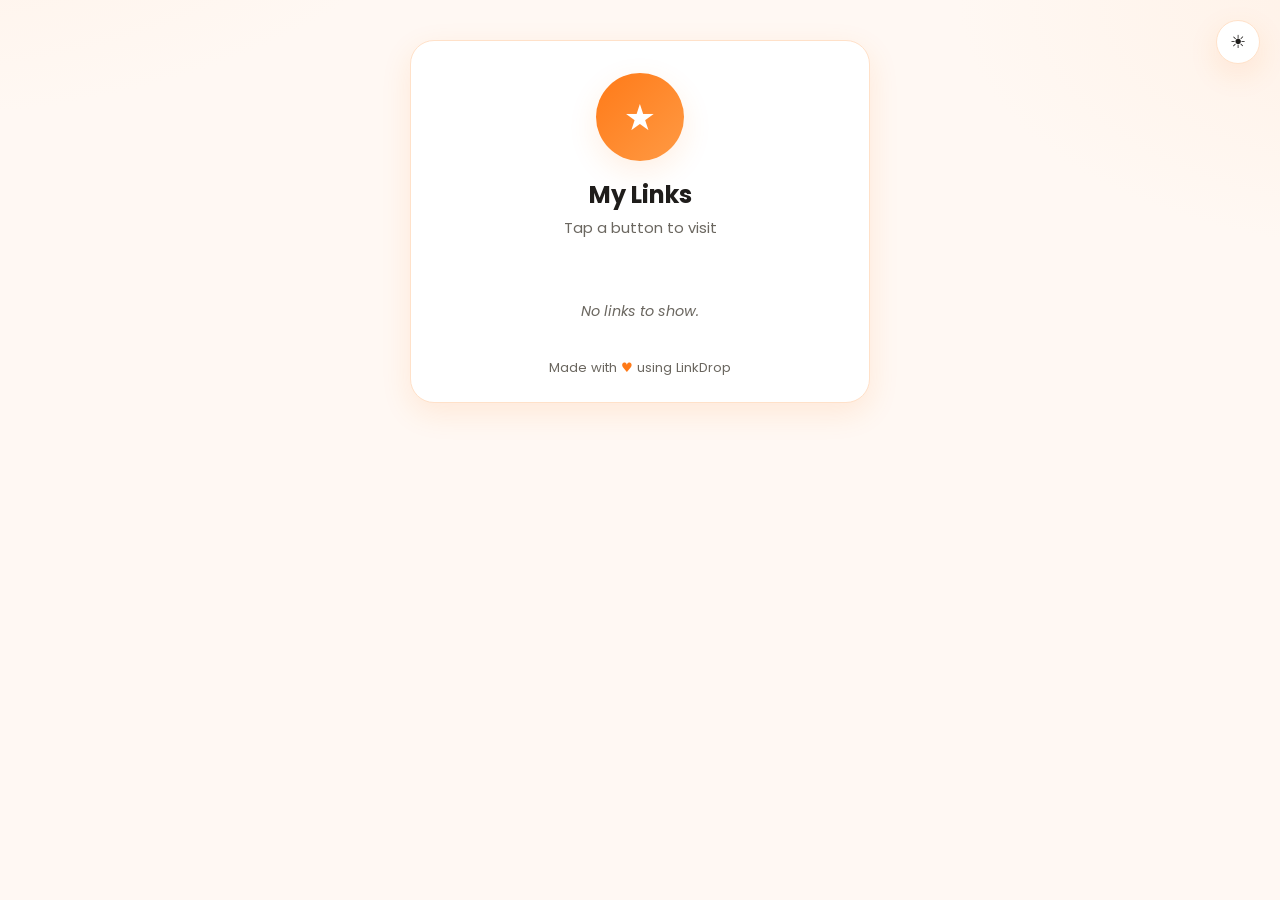
==== links.html @ 98bdfa4d "QR" ====
<!DOCTYPE html>
<html lang="en">
<head>
  <meta charset="UTF-8" />
  <meta name="viewport" content="width=device-width, initial-scale=1.0" />
  <title>My Links</title>
  <link rel="stylesheet" href="style.css" />
  <link rel="preconnect" href="https://fonts.googleapis.com" />
  <link rel="preconnect" href="https://fonts.gstatic.com" crossorigin />
  <link href="https://fonts.googleapis.com/css2?family=Poppins:wght@400;500;600;700&display=swap" rel="stylesheet" />
</head>
<body class="public-page">
  <button id="themeToggle" class="theme-toggle" aria-label="Toggle theme">
    <span class="icon-sun">☀</span>
    <span class="icon-moon">☾</span>
  </button>

  <main class="public-wrap">
    <div class="public-card">
      <div class="avatar">
        <span>★</span>
      </div>
      <h1 id="pageTitle">My Links</h1>
      <p class="muted">Tap a button to visit</p>

      <div id="publicLinks" class="public-links"></div>

      <p id="noLinks" class="empty hidden">No links to show.</p>

      <div class="public-footer">
        <p>Made with <span class="heart">♥</span> using LinkDrop</p>
      </div>
    </div>
  </main>

  <script src="script.js"></script>
</body>
</html>
---- style.css ----
/* ============================================
   LinkDrop — Orange & White theme
   ============================================ */

:root {
  --orange: #ff7a18;
  --orange-2: #ff9a44;
  --orange-soft: #fff1e6;
  --bg: #fff8f3;
  --surface: #ffffff;
  --text: #1f1d1b;
  --text-soft: #6b6760;
  --border: #ffe1c9;
  --shadow: 0 10px 30px rgba(255, 122, 24, 0.12);
  --shadow-hover: 0 16px 40px rgba(255, 122, 24, 0.22);
  --radius: 16px;
  --radius-lg: 24px;
  --transition: 0.25s cubic-bezier(0.4, 0, 0.2, 1);
}

[data-theme="dark"] {
  --orange: #ff8a3d;
  --orange-2: #ffae6b;
  --orange-soft: #2a1c12;
  --bg: #14110f;
  --surface: #1c1916;
  --text: #f5f1ec;
  --text-soft: #a39c93;
  --border: #2d2620;
  --shadow: 0 10px 30px rgba(0, 0, 0, 0.45);
  --shadow-hover: 0 16px 40px rgba(255, 122, 24, 0.25);
}

* { box-sizing: border-box; margin: 0; padding: 0; }

html, body {
  font-family: 'Poppins', system-ui, -apple-system, sans-serif;
  background: var(--bg);
  color: var(--text);
  min-height: 100vh;
  transition: background var(--transition), color var(--transition);
  -webkit-font-smoothing: antialiased;
}

body {
  background:
    radial-gradient(1200px 600px at -10% -20%, var(--orange-soft) 0%, transparent 50%),
    radial-gradient(900px 500px at 110% 0%, var(--orange-soft) 0%, transparent 50%),
    var(--bg);
}

/* ============================================
   Layout
   ============================================ */
.container {
  max-width: 1100px;
  margin: 0 auto;
  padding: 32px 20px 60px;
}

.hero {
  text-align: center;
  padding: 24px 0 32px;
  animation: fadeDown 0.6s ease both;
}

.logo {
  display: inline-flex;
  align-items: center;
  gap: 10px;
  margin-bottom: 18px;
}
.logo-mark {
  width: 38px;
  height: 38px;
  background: linear-gradient(135deg, var(--orange), var(--orange-2));
  color: #fff;
  border-radius: 12px;
  display: grid;
  place-items: center;
  font-weight: 700;
  font-size: 20px;
  box-shadow: var(--shadow);
}
.logo-text {
  font-weight: 700;
  font-size: 20px;
  letter-spacing: -0.02em;
}

.hero h1 {
  font-size: clamp(1.8rem, 4vw, 2.6rem);
  font-weight: 700;
  letter-spacing: -0.02em;
  margin-bottom: 10px;
  background: linear-gradient(135deg, var(--orange), var(--orange-2));
  -webkit-background-clip: text;
  background-clip: text;
  -webkit-text-fill-color: transparent;
}
.subtitle {
  color: var(--text-soft);
  font-size: 1rem;
  max-width: 520px;
  margin: 0 auto;
}

.grid {
  display: grid;
  grid-template-columns: 1fr 1fr;
  gap: 24px;
}

@media (max-width: 880px) {
  .grid { grid-template-columns: 1fr; }
  .container { padding: 16px 14px 40px; }
}

/* ============================================
   Card
   ============================================ */
.card {
  background: var(--surface);
  border: 1px solid var(--border);
  border-radius: var(--radius-lg);
  padding: 26px;
  box-shadow: var(--shadow);
  animation: fadeUp 0.6s ease both;
}

.card h2 {
  font-size: 1.15rem;
  font-weight: 600;
  margin-bottom: 14px;
}

.muted { color: var(--text-soft); font-size: 0.92rem; margin-bottom: 16px; }

.divider {
  height: 1px;
  background: var(--border);
  margin: 24px 0;
}

/* ============================================
   Form
   ============================================ */
.form { display: flex; flex-direction: column; gap: 14px; }

.field { display: flex; flex-direction: column; gap: 6px; }
.field label {
  font-size: 0.85rem;
  font-weight: 500;
  color: var(--text-soft);
}

.field input {
  font-family: inherit;
  font-size: 0.95rem;
  padding: 12px 14px;
  border: 1.5px solid var(--border);
  border-radius: 12px;
  background: var(--surface);
  color: var(--text);
  transition: border-color var(--transition), box-shadow var(--transition);
  outline: none;
}
.field input:focus {
  border-color: var(--orange);
  box-shadow: 0 0 0 4px rgba(255, 122, 24, 0.15);
}

.actions { display: flex; gap: 10px; margin-top: 4px; }

/* ============================================
   Buttons
   ============================================ */
.btn {
  font-family: inherit;
  font-weight: 600;
  font-size: 0.95rem;
  padding: 12px 20px;
  border-radius: 999px;
  border: none;
  cursor: pointer;
  transition: transform var(--transition), box-shadow var(--transition),
              background var(--transition), color var(--transition);
  display: inline-flex;
  align-items: center;
  justify-content: center;
  gap: 8px;
  text-decoration: none;
  white-space: nowrap;
}

.btn.primary {
  background: linear-gradient(135deg, var(--orange), var(--orange-2));
  color: #fff;
  box-shadow: var(--shadow);
}
.btn.primary:hover:not(:disabled) {
  transform: translateY(-2px);
  box-shadow: var(--shadow-hover);
}
.btn.primary:active:not(:disabled) { transform: translateY(0); }

.btn.outline {
  background: transparent;
  color: var(--orange);
  border: 1.5px solid var(--orange);
}
.btn.outline:hover:not(:disabled) {
  background: var(--orange);
  color: #fff;
  transform: translateY(-2px);
}

.btn.ghost {
  background: transparent;
  color: var(--text-soft);
}
.btn.ghost:hover { color: var(--text); background: var(--orange-soft); }

.btn:disabled, .btn[aria-disabled="true"] {
  opacity: 0.45;
  cursor: not-allowed;
  pointer-events: none;
}

/* ============================================
   Link list (admin)
   ============================================ */
.list-head {
  display: flex;
  align-items: center;
  justify-content: space-between;
  margin-bottom: 12px;
}
.badge {
  background: var(--orange-soft);
  color: var(--orange);
  font-weight: 600;
  font-size: 0.8rem;
  padding: 4px 10px;
  border-radius: 999px;
}

.link-list { list-style: none; display: flex; flex-direction: column; gap: 10px; }

.link-item {
  display: flex;
  align-items: center;
  gap: 12px;
  padding: 12px 14px;
  border: 1px solid var(--border);
  border-radius: 14px;
  background: var(--surface);
  transition: border-color var(--transition), transform var(--transition), box-shadow var(--transition);
  animation: pop 0.3s ease both;
}
.link-item:hover {
  border-color: var(--orange);
  transform: translateY(-1px);
  box-shadow: var(--shadow);
}

.link-icon {
  width: 38px;
  height: 38px;
  border-radius: 10px;
  background: linear-gradient(135deg, var(--orange), var(--orange-2));
  color: #fff;
  display: grid;
  place-items: center;
  font-weight: 700;
  flex-shrink: 0;
}

.link-meta { flex: 1; min-width: 0; }
.link-meta .t {
  font-weight: 600;
  font-size: 0.95rem;
  white-space: nowrap;
  overflow: hidden;
  text-overflow: ellipsis;
}
.link-meta .u {
  font-size: 0.8rem;
  color: var(--text-soft);
  white-space: nowrap;
  overflow: hidden;
  text-overflow: ellipsis;
}

.icon-btn {
  background: transparent;
  border: none;
  cursor: pointer;
  width: 34px;
  height: 34px;
  border-radius: 50%;
  display: grid;
  place-items: center;
  color: var(--text-soft);
  font-size: 16px;
  transition: background var(--transition), color var(--transition), transform var(--transition);
}
.icon-btn:hover { background: var(--orange-soft); color: var(--orange); transform: scale(1.1); }
.icon-btn.danger:hover { background: #ffe5e5; color: #e54848; }

[data-theme="dark"] .icon-btn.danger:hover { background: #3a1a1a; }

.empty {
  text-align: center;
  color: var(--text-soft);
  font-size: 0.9rem;
  padding: 18px 8px;
  font-style: italic;
}

.hidden { display: none !important; }

/* ============================================
   QR section
   ============================================ */
.qr-card { display: flex; flex-direction: column; }

.qr-wrap {
  position: relative;
  background: #fff;
  border: 2px dashed var(--border);
  border-radius: var(--radius);
  padding: 24px;
  margin: 12px 0 20px;
  display: grid;
  place-items: center;
  min-height: 280px;
  transition: border-color var(--transition);
}
.qr-wrap:hover { border-color: var(--orange); }

.qrcode { display: none; }
.qrcode.show { display: block; animation: pop 0.4s ease both; }
.qrcode img, .qrcode canvas {
  border-radius: 12px;
  display: block;
}

.qr-placeholder {
  text-align: center;
  color: var(--text-soft);
}
.qr-placeholder.hidden { display: none; }
.qr-empty-grid {
  width: 160px;
  height: 160px;
  margin: 0 auto 14px;
  background-image:
    linear-gradient(var(--border) 1px, transparent 1px),
    linear-gradient(90deg, var(--border) 1px, transparent 1px);
  background-size: 20px 20px;
  border-radius: 12px;
  opacity: 0.6;
}

.qr-actions {
  display: flex;
  flex-wrap: wrap;
  gap: 10px;
  margin-top: auto;
}

/* ============================================
   Toast
   ============================================ */
.toast {
  position: fixed;
  bottom: 30px;
  left: 50%;
  transform: translateX(-50%) translateY(100px);
  background: var(--text);
  color: var(--bg);
  padding: 12px 22px;
  border-radius: 999px;
  font-size: 0.9rem;
  font-weight: 500;
  box-shadow: var(--shadow-hover);
  opacity: 0;
  transition: transform 0.35s ease, opacity 0.35s ease;
  z-index: 100;
  pointer-events: none;
}
.toast.show {
  transform: translateX(-50%) translateY(0);
  opacity: 1;
}

/* ============================================
   Theme toggle
   ============================================ */
.theme-toggle {
  position: fixed;
  top: 20px;
  right: 20px;
  width: 44px;
  height: 44px;
  border-radius: 50%;
  border: 1.5px solid var(--border);
  background: var(--surface);
  color: var(--text);
  cursor: pointer;
  display: grid;
  place-items: center;
  font-size: 18px;
  z-index: 50;
  transition: transform var(--transition), background var(--transition), border-color var(--transition);
  box-shadow: var(--shadow);
}
.theme-toggle:hover { transform: rotate(15deg) scale(1.05); border-color: var(--orange); }
.icon-moon { display: none; }
[data-theme="dark"] .icon-sun { display: none; }
[data-theme="dark"] .icon-moon { display: inline; }

/* ============================================
   Footer
   ============================================ */
.footer {
  text-align: center;
  margin-top: 40px;
  color: var(--text-soft);
  font-size: 0.85rem;
}

/* ============================================
   Public page (links.html)
   ============================================ */
.public-page { display: grid; place-items: start center; padding: 40px 18px; }

.public-wrap {
  width: 100%;
  max-width: 460px;
  animation: fadeUp 0.6s ease both;
}

.public-card {
  background: var(--surface);
  border: 1px solid var(--border);
  border-radius: var(--radius-lg);
  padding: 32px 24px 24px;
  box-shadow: var(--shadow);
  text-align: center;
}

.avatar {
  width: 88px;
  height: 88px;
  margin: 0 auto 16px;
  border-radius: 50%;
  background: linear-gradient(135deg, var(--orange), var(--orange-2));
  display: grid;
  place-items: center;
  color: #fff;
  font-size: 36px;
  box-shadow: var(--shadow);
  animation: pop 0.5s ease both;
}

.public-card h1 {
  font-size: 1.5rem;
  font-weight: 700;
  margin-bottom: 6px;
}

.public-links {
  display: flex;
  flex-direction: column;
  gap: 12px;
  margin: 26px 0 18px;
}

.public-link {
  display: flex;
  align-items: center;
  justify-content: center;
  gap: 8px;
  padding: 16px 18px;
  background: var(--surface);
  border: 2px solid var(--orange);
  color: var(--orange);
  border-radius: 999px;
  text-decoration: none;
  font-weight: 600;
  font-size: 1rem;
  transition: all var(--transition);
  position: relative;
  overflow: hidden;
  animation: fadeUp 0.5s ease both;
}
.public-link:nth-child(1) { animation-delay: 0.05s; }
.public-link:nth-child(2) { animation-delay: 0.1s; }
.public-link:nth-child(3) { animation-delay: 0.15s; }
.public-link:nth-child(4) { animation-delay: 0.2s; }
.public-link:nth-child(5) { animation-delay: 0.25s; }
.public-link:nth-child(n+6) { animation-delay: 0.3s; }

.public-link::before {
  content: "";
  position: absolute;
  inset: 0;
  background: linear-gradient(135deg, var(--orange), var(--orange-2));
  transform: translateX(-101%);
  transition: transform var(--transition);
  z-index: 0;
}
.public-link span { position: relative; z-index: 1; }
.public-link:hover {
  color: #fff;
  transform: translateY(-3px);
  box-shadow: var(--shadow-hover);
}
.public-link:hover::before { transform: translateX(0); }
.public-link:active { transform: translateY(-1px); }

.public-footer {
  margin-top: 18px;
  color: var(--text-soft);
  font-size: 0.82rem;
}
.heart { color: var(--orange); }

/* ============================================
   Animations
   ============================================ */
@keyframes fadeUp {
  from { opacity: 0; transform: translateY(14px); }
  to   { opacity: 1; transform: translateY(0); }
}
@keyframes fadeDown {
  from { opacity: 0; transform: translateY(-14px); }
  to   { opacity: 1; transform: translateY(0); }
}
@keyframes pop {
  0%   { opacity: 0; transform: scale(0.92); }
  100% { opacity: 1; transform: scale(1); }
}
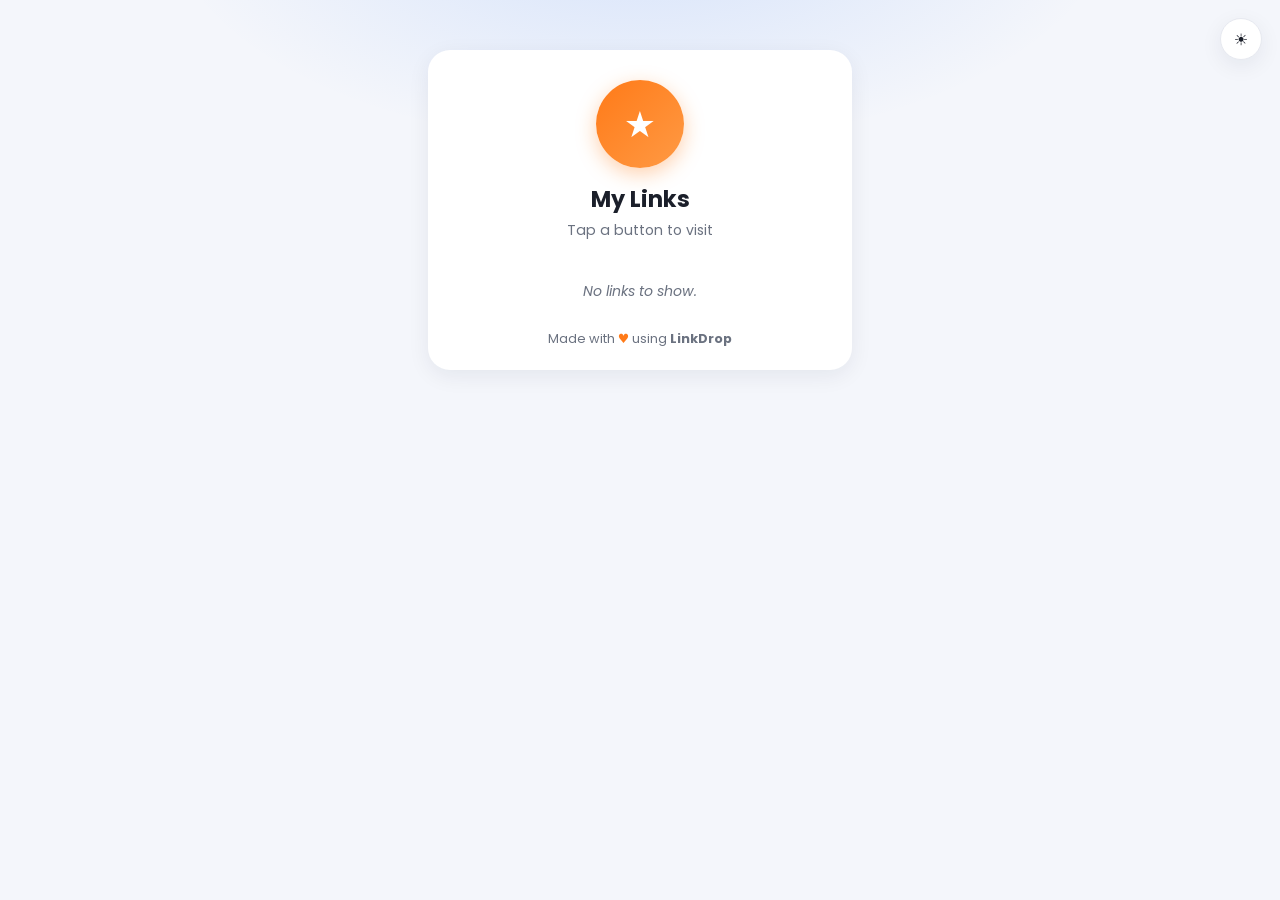
==== commit ca2ff3b6: "QR" ====
--- a/links.html
+++ b/links.html
@@ -7,32 +7,56 @@
   <link rel="stylesheet" href="style.css" />
   <link rel="preconnect" href="https://fonts.googleapis.com" />
   <link rel="preconnect" href="https://fonts.gstatic.com" crossorigin />
-  <link href="https://fonts.googleapis.com/css2?family=Poppins:wght@400;500;600;700&display=swap" rel="stylesheet" />
+  <link href="https://fonts.googleapis.com/css2?family=Poppins:wght@400;500;600;700;800&display=swap" rel="stylesheet" />
 </head>
 <body class="public-page">
-  <button id="themeToggle" class="theme-toggle" aria-label="Toggle theme">
+  <button id="themeToggle" class="theme-toggle-float" aria-label="Toggle theme">
     <span class="icon-sun">☀</span>
     <span class="icon-moon">☾</span>
   </button>
 
   <main class="public-wrap">
     <div class="public-card">
-      <div class="avatar">
-        <span>★</span>
+      <!-- Profile -->
+      <div class="avatar" id="avatar"><span>★</span></div>
+      <h1 id="pageTitle">My Links</h1>
+      <p class="muted" id="pageBio">Tap a button to visit</p>
+
+      <!-- Stats -->
+      <div class="stat-row" id="statRow">
+        <div class="stat">
+          <div class="stat-num" id="statCount">0</div>
+          <div class="stat-label">Links</div>
+        </div>
+        <div class="stat-divider"></div>
+        <div class="stat">
+          <div class="stat-num">∞</div>
+          <div class="stat-label">Reach</div>
+        </div>
+        <div class="stat-divider"></div>
+        <div class="stat">
+          <div class="stat-num">★</div>
+          <div class="stat-label">Verified</div>
+        </div>
       </div>
-      <h1 id="pageTitle">My Links</h1>
-      <p class="muted">Tap a button to visit</p>
 
+      <!-- Links -->
       <div id="publicLinks" class="public-links"></div>
-
       <p id="noLinks" class="empty hidden">No links to show.</p>
 
+      <!-- Share row -->
+      <div class="share-row" id="shareRow">
+        <button id="shareBtn" class="btn outline small">↗ Share page</button>
+        <button id="copyBtn" class="btn ghost small">📋 Copy link</button>
+      </div>
+
       <div class="public-footer">
-        <p>Made with <span class="heart">♥</span> using LinkDrop</p>
+        <p>Made with <span class="heart">♥</span> using <strong>LinkDrop</strong></p>
       </div>
     </div>
   </main>
 
+  <div id="toast" class="toast"></div>
   <script src="script.js"></script>
 </body>
 </html>
--- a/style.css
+++ b/style.css
@@ -1,34 +1,43 @@
 /* ============================================
-   LinkDrop — Orange & White theme
+   LinkDrop — QR Tiger inspired UI
+   Blue header + Orange accents + clean cards
    ============================================ */
 
 :root {
+  --blue: #1e6cf5;
+  --blue-2: #4d8bff;
+  --blue-dark: #1453c2;
   --orange: #ff7a18;
   --orange-2: #ff9a44;
   --orange-soft: #fff1e6;
-  --bg: #fff8f3;
+  --bg: #f4f6fb;
   --surface: #ffffff;
-  --text: #1f1d1b;
-  --text-soft: #6b6760;
-  --border: #ffe1c9;
-  --shadow: 0 10px 30px rgba(255, 122, 24, 0.12);
-  --shadow-hover: 0 16px 40px rgba(255, 122, 24, 0.22);
-  --radius: 16px;
-  --radius-lg: 24px;
-  --transition: 0.25s cubic-bezier(0.4, 0, 0.2, 1);
+  --surface-2: #f7f8fc;
+  --text: #1b1f2a;
+  --text-soft: #6b7280;
+  --border: #e6e8ef;
+  --shadow: 0 6px 22px rgba(20, 30, 60, 0.07);
+  --shadow-hover: 0 12px 28px rgba(20, 30, 60, 0.12);
+  --radius: 14px;
+  --radius-lg: 20px;
+  --transition: 0.22s cubic-bezier(0.4, 0, 0.2, 1);
 }
 
 [data-theme="dark"] {
+  --blue: #4d8bff;
+  --blue-2: #6ea3ff;
+  --blue-dark: #1e6cf5;
   --orange: #ff8a3d;
   --orange-2: #ffae6b;
   --orange-soft: #2a1c12;
-  --bg: #14110f;
-  --surface: #1c1916;
-  --text: #f5f1ec;
-  --text-soft: #a39c93;
-  --border: #2d2620;
-  --shadow: 0 10px 30px rgba(0, 0, 0, 0.45);
-  --shadow-hover: 0 16px 40px rgba(255, 122, 24, 0.25);
+  --bg: #0e1218;
+  --surface: #171c25;
+  --surface-2: #1e242f;
+  --text: #f0f3f8;
+  --text-soft: #98a1b1;
+  --border: #2a3140;
+  --shadow: 0 6px 22px rgba(0, 0, 0, 0.4);
+  --shadow-hover: 0 12px 28px rgba(0, 0, 0, 0.55);
 }
 
 * { box-sizing: border-box; margin: 0; padding: 0; }
@@ -42,459 +51,940 @@
   -webkit-font-smoothing: antialiased;
 }
 
-body {
+button { font-family: inherit; }
+
+/* ============================================
+   Welcome / Login screen
+   ============================================ */
+.welcome {
+  position: fixed;
+  inset: 0;
+  z-index: 500;
+  display: grid;
+  place-items: center;
+  padding: 20px;
+  overflow-y: auto;
+}
+.welcome.hidden { display: none; }
+
+.welcome-bg {
+  position: absolute;
+  inset: 0;
   background:
-    radial-gradient(1200px 600px at -10% -20%, var(--orange-soft) 0%, transparent 50%),
-    radial-gradient(900px 500px at 110% 0%, var(--orange-soft) 0%, transparent 50%),
+    radial-gradient(900px 500px at 10% -10%, rgba(255, 122, 24, 0.25) 0%, transparent 60%),
+    radial-gradient(900px 500px at 100% 110%, rgba(30, 108, 245, 0.25) 0%, transparent 60%),
     var(--bg);
-}
-
-/* ============================================
-   Layout
-   ============================================ */
-.container {
-  max-width: 1100px;
+  z-index: -1;
+}
+
+.welcome-card {
+  background: var(--surface);
+  border-radius: 24px;
+  padding: 32px 26px 26px;
+  width: 100%;
+  max-width: 420px;
+  box-shadow: 0 30px 60px rgba(20, 30, 60, 0.18);
+  animation: pop 0.45s cubic-bezier(0.34, 1.56, 0.64, 1) both;
+  text-align: center;
+}
+
+.welcome-logo { margin-bottom: 14px; }
+.brand-mark.big {
+  width: 60px;
+  height: 60px;
+  font-size: 28px;
   margin: 0 auto;
-  padding: 32px 20px 60px;
-}
-
-.hero {
-  text-align: center;
-  padding: 24px 0 32px;
-  animation: fadeDown 0.6s ease both;
-}
-
-.logo {
-  display: inline-flex;
-  align-items: center;
-  gap: 10px;
-  margin-bottom: 18px;
-}
-.logo-mark {
-  width: 38px;
-  height: 38px;
-  background: linear-gradient(135deg, var(--orange), var(--orange-2));
-  color: #fff;
-  border-radius: 12px;
-  display: grid;
-  place-items: center;
+  border-radius: 18px;
+  box-shadow: 0 8px 22px rgba(255, 122, 24, 0.4);
+}
+
+.welcome-title {
+  font-size: 1.5rem;
   font-weight: 700;
-  font-size: 20px;
-  box-shadow: var(--shadow);
-}
-.logo-text {
-  font-weight: 700;
-  font-size: 20px;
-  letter-spacing: -0.02em;
-}
-
-.hero h1 {
-  font-size: clamp(1.8rem, 4vw, 2.6rem);
-  font-weight: 700;
-  letter-spacing: -0.02em;
-  margin-bottom: 10px;
+  letter-spacing: -0.01em;
+  margin-bottom: 6px;
+}
+.accent-text {
   background: linear-gradient(135deg, var(--orange), var(--orange-2));
   -webkit-background-clip: text;
   background-clip: text;
   -webkit-text-fill-color: transparent;
 }
-.subtitle {
-  color: var(--text-soft);
-  font-size: 1rem;
-  max-width: 520px;
+.welcome-sub {
+  color: var(--text-soft);
+  font-size: 0.92rem;
+  margin-bottom: 22px;
+}
+
+.welcome-form {
+  display: flex;
+  flex-direction: column;
+  gap: 12px;
+  text-align: left;
+}
+.welcome-form .field label { display: flex; gap: 6px; align-items: center; }
+.req { color: var(--orange); font-weight: 700; }
+.opt { color: var(--text-soft); font-weight: 400; font-size: 0.78rem; }
+
+.btn.block { width: 100%; margin-top: 6px; padding: 14px 20px; font-size: 1rem; }
+
+.welcome-foot {
+  text-align: center;
+  color: var(--text-soft);
+  font-size: 0.78rem;
+  margin-top: 8px;
+}
+
+/* Auth tabs */
+.auth-tabs {
+  display: grid;
+  grid-template-columns: 1fr 1fr;
+  background: var(--surface-2);
+  border-radius: 999px;
+  padding: 4px;
+  margin-bottom: 20px;
+}
+.auth-tab {
+  background: transparent;
+  border: none;
+  padding: 10px 16px;
+  border-radius: 999px;
+  font-weight: 600;
+  font-size: 0.9rem;
+  color: var(--text-soft);
+  cursor: pointer;
+  transition: background var(--transition), color var(--transition), box-shadow var(--transition);
+}
+.auth-tab.active {
+  background: var(--surface);
+  color: var(--orange);
+  box-shadow: var(--shadow);
+}
+.auth-pane.hidden { display: none; }
+
+.auth-error {
+  text-align: center;
+  color: #e54848;
+  font-size: 0.82rem;
+  margin-top: 4px;
+  animation: pop 0.25s ease;
+}
+.auth-error.hidden { display: none; }
+
+/* Token input — large, spaced, monospace */
+.token-input {
+  text-align: center;
+  font-size: 1.6rem !important;
+  font-weight: 700;
+  letter-spacing: 0.8em;
+  padding-left: 1.4em !important;
+  font-variant-numeric: tabular-nums;
+}
+
+/* Token reveal modal */
+.token-card {
+  text-align: center;
+  padding: 28px 22px 22px;
+}
+.token-celebrate { font-size: 42px; margin-bottom: 8px; animation: pop 0.5s cubic-bezier(0.34, 1.56, 0.64, 1); }
+.token-card h3 { font-size: 1.25rem; margin-bottom: 6px; }
+.token-display {
+  font-family: 'Poppins', monospace;
+  font-size: 2.6rem;
+  font-weight: 800;
+  letter-spacing: 0.4em;
+  padding: 18px 0;
+  margin: 16px 0 18px;
+  background: linear-gradient(135deg, var(--orange-soft), rgba(30,108,245,0.08));
+  border: 2px dashed var(--orange);
+  border-radius: 16px;
+  color: var(--orange);
+}
+[data-theme="dark"] .token-display { color: var(--orange-2); }
+.modal-actions.center { justify-content: center; flex-wrap: wrap; }
+
+/* ============================================
+   Top right cluster + user pill
+   ============================================ */
+.top-right { display: flex; align-items: center; gap: 8px; }
+
+.user-pill {
+  display: flex;
+  align-items: center;
+  gap: 8px;
+  background: rgba(255, 255, 255, 0.2);
+  border: 1px solid rgba(255, 255, 255, 0.25);
+  padding: 4px 6px 4px 4px;
+  border-radius: 999px;
+  color: #fff;
+  font-size: 0.82rem;
+  font-weight: 600;
+  transition: background var(--transition);
+}
+.user-pill.hidden { display: none; }
+.user-pill:hover { background: rgba(255, 255, 255, 0.3); }
+
+.up-avatar {
+  width: 26px;
+  height: 26px;
+  border-radius: 50%;
+  background: linear-gradient(135deg, var(--orange), var(--orange-2));
+  display: grid;
+  place-items: center;
+  font-size: 13px;
+  font-weight: 700;
+  color: #fff;
+}
+.up-name {
+  max-width: 90px;
+  white-space: nowrap;
+  overflow: hidden;
+  text-overflow: ellipsis;
+}
+@media (max-width: 480px) { .up-name { max-width: 60px; } }
+
+.up-logout {
+  background: rgba(255,255,255,0.15);
+  border: none;
+  color: #fff;
+  width: 24px;
+  height: 24px;
+  border-radius: 50%;
+  cursor: pointer;
+  display: grid;
+  place-items: center;
+  font-size: 13px;
+  transition: background var(--transition), transform var(--transition);
+}
+.up-logout:hover { background: #e54848; transform: rotate(20deg); }
+
+/* ============================================
+   Top blue header
+   ============================================ */
+.topbar {
+  position: sticky;
+  top: 0;
+  z-index: 30;
+  background: linear-gradient(135deg, var(--blue), var(--blue-2));
+  color: #fff;
+  display: flex;
+  align-items: center;
+  justify-content: space-between;
+  padding: 14px 16px;
+  box-shadow: 0 4px 14px rgba(30, 108, 245, 0.25);
+}
+
+.icon-only {
+  width: 40px;
+  height: 40px;
+  border: none;
+  background: transparent;
+  color: inherit;
+  display: grid;
+  place-items: center;
+  cursor: pointer;
+  border-radius: 10px;
+  transition: background var(--transition);
+}
+.icon-only:hover { background: rgba(255, 255, 255, 0.15); }
+.icon-only.round { border-radius: 50%; background: rgba(255,255,255,0.18); }
+.icon-only.round:hover { background: rgba(255,255,255,0.3); }
+
+.bars {
+  display: block;
+  width: 20px;
+  height: 2px;
+  background: #fff;
+  margin: 2.5px 0;
+  border-radius: 2px;
+}
+
+.brand {
+  display: flex;
+  align-items: center;
+  gap: 8px;
+  font-weight: 800;
+  font-size: 1.05rem;
+  letter-spacing: 0.02em;
+}
+.brand-mark {
+  width: 30px;
+  height: 30px;
+  border-radius: 50%;
+  background: linear-gradient(135deg, var(--orange), var(--orange-2));
+  display: grid;
+  place-items: center;
+  font-weight: 800;
+  font-size: 14px;
+  color: #fff;
+  box-shadow: 0 2px 8px rgba(0,0,0,0.2);
+}
+.brand-name .accent { color: var(--orange-2); }
+
+.icon-sun, .icon-moon { font-size: 16px; }
+.icon-moon { display: none; }
+[data-theme="dark"] .icon-sun { display: none; }
+[data-theme="dark"] .icon-moon { display: inline; }
+
+/* ============================================
+   Type tabs strip (blue band)
+   ============================================ */
+.types {
+  background: linear-gradient(180deg, var(--blue-2), var(--blue));
+  padding: 8px 0 18px;
+  border-bottom-left-radius: 22px;
+  border-bottom-right-radius: 22px;
+  box-shadow: 0 6px 16px rgba(30, 108, 245, 0.15);
+}
+.types-row {
+  display: grid;
+  grid-template-columns: repeat(4, 1fr);
+  gap: 10px;
+  padding: 0 14px;
+  max-width: 720px;
   margin: 0 auto;
 }
-
-.grid {
-  display: grid;
-  grid-template-columns: 1fr 1fr;
-  gap: 24px;
-}
-
-@media (max-width: 880px) {
-  .grid { grid-template-columns: 1fr; }
-  .container { padding: 16px 14px 40px; }
-}
-
-/* ============================================
-   Card
-   ============================================ */
-.card {
+@media (min-width: 720px) {
+  .types-row { grid-template-columns: repeat(8, 1fr); }
+}
+
+.type-tile {
+  background: rgba(255, 255, 255, 0.92);
+  border: none;
+  border-radius: 12px;
+  padding: 12px 6px;
+  display: flex;
+  flex-direction: column;
+  align-items: center;
+  gap: 6px;
+  font-size: 0.72rem;
+  font-weight: 600;
+  color: var(--text);
+  cursor: pointer;
+  transition: transform var(--transition), background var(--transition), color var(--transition);
+}
+.type-tile .t-ico { font-size: 18px; }
+.type-tile:hover { transform: translateY(-2px); background: #fff; }
+.type-tile.active {
+  background: linear-gradient(135deg, var(--orange), var(--orange-2));
+  color: #fff;
+  box-shadow: 0 4px 14px rgba(255, 122, 24, 0.4);
+}
+.type-tile.more { color: var(--orange); }
+
+/* ============================================
+   Page container
+   ============================================ */
+.page {
+  max-width: 720px;
+  margin: 0 auto;
+  padding: 18px 14px 60px;
+  display: flex;
+  flex-direction: column;
+  gap: 18px;
+}
+
+/* ============================================
+   Step cards
+   ============================================ */
+.step-card {
+  background: var(--surface);
+  border-radius: var(--radius-lg);
+  padding: 18px 16px 16px;
+  box-shadow: var(--shadow);
+  animation: fadeUp 0.5s ease both;
+}
+.step-head {
+  display: flex;
+  align-items: flex-start;
+  gap: 10px;
+  margin-bottom: 6px;
+  flex-wrap: wrap;
+}
+.step-badge {
+  background: #1b1f2a;
+  color: #fff;
+  font-size: 0.72rem;
+  font-weight: 700;
+  letter-spacing: 0.04em;
+  padding: 6px 12px;
+  border-radius: 8px;
+  flex-shrink: 0;
+}
+[data-theme="dark"] .step-badge { background: var(--surface-2); border: 1px solid var(--border); }
+.step-head h2 {
+  flex: 1;
+  font-size: 1.05rem;
+  font-weight: 600;
+  line-height: 1.35;
+  min-width: 200px;
+}
+.hint {
+  font-size: 0.85rem;
+  color: var(--text-soft);
+  display: flex;
+  align-items: center;
+  gap: 8px;
+  margin: 10px 0 16px;
+}
+.info-dot {
+  display: inline-grid;
+  place-items: center;
+  width: 18px;
+  height: 18px;
+  border-radius: 50%;
+  background: var(--text-soft);
+  color: var(--surface);
+  font-size: 11px;
+  font-weight: 700;
+  font-style: italic;
+  font-family: serif;
+  flex-shrink: 0;
+}
+
+/* ============================================
+   Inner panels
+   ============================================ */
+.panel {
+  background: var(--surface-2);
+  border-radius: var(--radius);
+  padding: 14px 12px 16px;
+  margin-bottom: 12px;
+}
+.panel:last-child { margin-bottom: 0; }
+
+.panel-title {
+  display: flex;
+  align-items: center;
+  justify-content: space-between;
+  gap: 8px;
+  background: #1b1f2a;
+  color: #fff;
+  padding: 8px 14px;
+  border-radius: 999px;
+  font-size: 0.85rem;
+  font-weight: 600;
+  width: fit-content;
+  margin-bottom: 14px;
+}
+.panel-title > span:first-child {
+  display: flex;
+  align-items: center;
+  gap: 8px;
+}
+.panel-title .info-dot { background: #fff; color: #1b1f2a; }
+.count-badge {
+  background: var(--orange);
+  color: #fff;
+  padding: 2px 9px;
+  border-radius: 999px;
+  font-size: 0.72rem;
+  margin-left: 8px;
+}
+
+/* ============================================
+   Platform grid (social tiles)
+   ============================================ */
+.platform-grid {
+  display: grid;
+  grid-template-columns: repeat(5, 1fr);
+  gap: 10px;
+}
+@media (min-width: 480px) {
+  .platform-grid { grid-template-columns: repeat(6, 1fr); }
+}
+@media (min-width: 600px) {
+  .platform-grid { grid-template-columns: repeat(7, 1fr); }
+}
+
+.platform-tile {
+  aspect-ratio: 1;
   background: var(--surface);
   border: 1px solid var(--border);
-  border-radius: var(--radius-lg);
-  padding: 26px;
+  border-radius: 12px;
+  display: grid;
+  place-items: center;
+  cursor: pointer;
+  transition: transform var(--transition), border-color var(--transition), box-shadow var(--transition);
+  position: relative;
+  overflow: hidden;
+}
+.platform-tile:hover {
+  transform: translateY(-3px);
+  border-color: var(--orange);
   box-shadow: var(--shadow);
-  animation: fadeUp 0.6s ease both;
-}
-
-.card h2 {
-  font-size: 1.15rem;
-  font-weight: 600;
-  margin-bottom: 14px;
-}
-
-.muted { color: var(--text-soft); font-size: 0.92rem; margin-bottom: 16px; }
-
-.divider {
-  height: 1px;
-  background: var(--border);
-  margin: 24px 0;
-}
-
-/* ============================================
-   Form
-   ============================================ */
-.form { display: flex; flex-direction: column; gap: 14px; }
-
-.field { display: flex; flex-direction: column; gap: 6px; }
-.field label {
-  font-size: 0.85rem;
+}
+.platform-tile .plat-glyph {
+  font-weight: 800;
+  font-size: 18px;
+  color: var(--text);
+  font-family: 'Poppins', sans-serif;
+}
+.platform-tile .plat-emoji { font-size: 22px; }
+.platform-tile.brand-fb .plat-glyph { color: #1877f2; }
+.platform-tile.brand-x .plat-glyph { color: #000; }
+[data-theme="dark"] .platform-tile.brand-x .plat-glyph { color: #fff; }
+.platform-tile.brand-pin .plat-glyph { color: #e60023; }
+.platform-tile.brand-wa .plat-glyph { color: #25d366; }
+.platform-tile.brand-sn .plat-glyph { color: #fffc00; -webkit-text-stroke: 1px #1b1f2a; }
+.platform-tile.brand-msg .plat-glyph { color: #0084ff; }
+.platform-tile.brand-yt .plat-glyph { color: #ff0000; }
+.platform-tile.brand-line .plat-glyph { color: #00c300; }
+.platform-tile.brand-reddit .plat-glyph { color: #ff4500; }
+.platform-tile.brand-ig .plat-glyph {
+  background: linear-gradient(135deg, #f09433, #e6683c, #dc2743, #cc2366, #bc1888);
+  -webkit-background-clip: text;
+  background-clip: text;
+  -webkit-text-fill-color: transparent;
+}
+.platform-tile.brand-in .plat-glyph { color: #0a66c2; }
+.platform-tile.brand-tt .plat-glyph { color: #34526f; }
+.platform-tile.brand-md .plat-glyph { color: #1b1f2a; }
+[data-theme="dark"] .platform-tile.brand-md .plat-glyph { color: #fff; }
+.platform-tile.brand-tg .plat-glyph { color: #229ed9; }
+.platform-tile.brand-custom { background: linear-gradient(135deg, var(--orange), var(--orange-2)); border-color: transparent; }
+.platform-tile.brand-custom .plat-emoji { color: #fff; }
+
+.plat-label {
+  position: absolute;
+  bottom: 2px;
+  left: 0; right: 0;
+  text-align: center;
+  font-size: 0.6rem;
+  color: var(--text-soft);
   font-weight: 500;
-  color: var(--text-soft);
-}
-
-.field input {
-  font-family: inherit;
-  font-size: 0.95rem;
-  padding: 12px 14px;
-  border: 1.5px solid var(--border);
-  border-radius: 12px;
+}
+.platform-tile.brand-custom .plat-label { color: rgba(255,255,255,0.85); }
+
+/* ============================================
+   Search bar
+   ============================================ */
+.search-wrap {
+  position: relative;
+  margin-top: 14px;
+}
+.search-ico {
+  position: absolute;
+  left: 14px;
+  top: 50%;
+  transform: translateY(-50%);
+  font-size: 14px;
+  color: var(--text-soft);
+}
+#platformSearch {
+  width: 100%;
+  padding: 12px 16px 12px 38px;
+  border: 1px solid var(--border);
+  border-radius: 999px;
   background: var(--surface);
   color: var(--text);
+  font-size: 0.92rem;
+  outline: none;
   transition: border-color var(--transition), box-shadow var(--transition);
-  outline: none;
-}
-.field input:focus {
-  border-color: var(--orange);
-  box-shadow: 0 0 0 4px rgba(255, 122, 24, 0.15);
-}
-
-.actions { display: flex; gap: 10px; margin-top: 4px; }
-
-/* ============================================
-   Buttons
-   ============================================ */
-.btn {
-  font-family: inherit;
-  font-weight: 600;
-  font-size: 0.95rem;
-  padding: 12px 20px;
-  border-radius: 999px;
-  border: none;
-  cursor: pointer;
-  transition: transform var(--transition), box-shadow var(--transition),
-              background var(--transition), color var(--transition);
-  display: inline-flex;
-  align-items: center;
-  justify-content: center;
-  gap: 8px;
-  text-decoration: none;
-  white-space: nowrap;
-}
-
-.btn.primary {
-  background: linear-gradient(135deg, var(--orange), var(--orange-2));
-  color: #fff;
-  box-shadow: var(--shadow);
-}
-.btn.primary:hover:not(:disabled) {
-  transform: translateY(-2px);
-  box-shadow: var(--shadow-hover);
-}
-.btn.primary:active:not(:disabled) { transform: translateY(0); }
-
-.btn.outline {
-  background: transparent;
-  color: var(--orange);
-  border: 1.5px solid var(--orange);
-}
-.btn.outline:hover:not(:disabled) {
-  background: var(--orange);
-  color: #fff;
-  transform: translateY(-2px);
-}
-
-.btn.ghost {
-  background: transparent;
-  color: var(--text-soft);
-}
-.btn.ghost:hover { color: var(--text); background: var(--orange-soft); }
-
-.btn:disabled, .btn[aria-disabled="true"] {
-  opacity: 0.45;
-  cursor: not-allowed;
-  pointer-events: none;
-}
-
-/* ============================================
-   Link list (admin)
-   ============================================ */
-.list-head {
-  display: flex;
-  align-items: center;
-  justify-content: space-between;
-  margin-bottom: 12px;
-}
-.badge {
-  background: var(--orange-soft);
-  color: var(--orange);
-  font-weight: 600;
-  font-size: 0.8rem;
-  padding: 4px 10px;
-  border-radius: 999px;
-}
-
-.link-list { list-style: none; display: flex; flex-direction: column; gap: 10px; }
-
-.link-item {
-  display: flex;
-  align-items: center;
-  gap: 12px;
-  padding: 12px 14px;
+}
+#platformSearch:focus {
+  border-color: var(--blue);
+  box-shadow: 0 0 0 4px rgba(30, 108, 245, 0.15);
+}
+
+/* ============================================
+   Manage list (cards per added link)
+   ============================================ */
+.manage-list { list-style: none; display: flex; flex-direction: column; gap: 12px; }
+
+.manage-item {
+  background: var(--surface);
   border: 1px solid var(--border);
   border-radius: 14px;
-  background: var(--surface);
-  transition: border-color var(--transition), transform var(--transition), box-shadow var(--transition);
+  padding: 14px;
+  display: grid;
+  grid-template-columns: 38px 1fr auto;
+  gap: 10px;
+  align-items: center;
   animation: pop 0.3s ease both;
-}
-.link-item:hover {
-  border-color: var(--orange);
-  transform: translateY(-1px);
-  box-shadow: var(--shadow);
-}
-
-.link-icon {
+  transition: border-color var(--transition), box-shadow var(--transition);
+}
+.manage-item:hover { border-color: var(--orange); box-shadow: var(--shadow); }
+
+.manage-icon {
   width: 38px;
   height: 38px;
   border-radius: 10px;
-  background: linear-gradient(135deg, var(--orange), var(--orange-2));
-  color: #fff;
-  display: grid;
-  place-items: center;
-  font-weight: 700;
-  flex-shrink: 0;
-}
-
-.link-meta { flex: 1; min-width: 0; }
-.link-meta .t {
+  background: var(--surface-2);
+  display: grid;
+  place-items: center;
+  font-weight: 800;
+  font-size: 16px;
+  color: var(--text);
+  border: 1px solid var(--border);
+}
+.manage-icon.brand-custom { background: linear-gradient(135deg, var(--orange), var(--orange-2)); color: #fff; border: none; }
+
+.manage-meta { min-width: 0; }
+.manage-meta .t {
   font-weight: 600;
   font-size: 0.95rem;
   white-space: nowrap;
   overflow: hidden;
   text-overflow: ellipsis;
 }
-.link-meta .u {
-  font-size: 0.8rem;
+.manage-meta .u {
+  font-size: 0.78rem;
   color: var(--text-soft);
   white-space: nowrap;
   overflow: hidden;
   text-overflow: ellipsis;
 }
 
+.row-actions { display: flex; gap: 4px; }
 .icon-btn {
   background: transparent;
   border: none;
   cursor: pointer;
-  width: 34px;
-  height: 34px;
+  width: 32px;
+  height: 32px;
   border-radius: 50%;
   display: grid;
   place-items: center;
   color: var(--text-soft);
-  font-size: 16px;
+  font-size: 14px;
   transition: background var(--transition), color var(--transition), transform var(--transition);
 }
 .icon-btn:hover { background: var(--orange-soft); color: var(--orange); transform: scale(1.1); }
 .icon-btn.danger:hover { background: #ffe5e5; color: #e54848; }
-
 [data-theme="dark"] .icon-btn.danger:hover { background: #3a1a1a; }
 
 .empty {
   text-align: center;
   color: var(--text-soft);
-  font-size: 0.9rem;
-  padding: 18px 8px;
+  font-size: 0.88rem;
+  padding: 14px 6px;
   font-style: italic;
 }
-
 .hidden { display: none !important; }
 
 /* ============================================
-   QR section
-   ============================================ */
-.qr-card { display: flex; flex-direction: column; }
-
+   QR panel
+   ============================================ */
+.qr-panel {
+  background: var(--surface-2);
+  border-radius: var(--radius);
+  padding: 18px;
+  display: flex;
+  flex-direction: column;
+  align-items: center;
+  gap: 16px;
+}
 .qr-wrap {
-  position: relative;
   background: #fff;
   border: 2px dashed var(--border);
   border-radius: var(--radius);
-  padding: 24px;
-  margin: 12px 0 20px;
-  display: grid;
-  place-items: center;
-  min-height: 280px;
+  padding: 18px;
+  display: grid;
+  place-items: center;
+  min-width: 260px;
+  min-height: 260px;
   transition: border-color var(--transition);
 }
 .qr-wrap:hover { border-color: var(--orange); }
-
 .qrcode { display: none; }
 .qrcode.show { display: block; animation: pop 0.4s ease both; }
-.qrcode img, .qrcode canvas {
-  border-radius: 12px;
-  display: block;
-}
-
-.qr-placeholder {
-  text-align: center;
-  color: var(--text-soft);
-}
+.qrcode img, .qrcode canvas { border-radius: 10px; display: block; }
+
+.qr-placeholder { text-align: center; color: var(--text-soft); }
 .qr-placeholder.hidden { display: none; }
 .qr-empty-grid {
   width: 160px;
   height: 160px;
-  margin: 0 auto 14px;
+  margin: 0 auto 12px;
   background-image:
     linear-gradient(var(--border) 1px, transparent 1px),
     linear-gradient(90deg, var(--border) 1px, transparent 1px);
   background-size: 20px 20px;
   border-radius: 12px;
-  opacity: 0.6;
+  opacity: 0.7;
 }
 
 .qr-actions {
   display: flex;
   flex-wrap: wrap;
+  justify-content: center;
   gap: 10px;
-  margin-top: auto;
-}
+  width: 100%;
+}
+
+/* ============================================
+   Buttons
+   ============================================ */
+.btn {
+  font-weight: 600;
+  font-size: 0.92rem;
+  padding: 12px 20px;
+  border-radius: 999px;
+  border: none;
+  cursor: pointer;
+  transition: transform var(--transition), box-shadow var(--transition), background var(--transition), color var(--transition);
+  display: inline-flex;
+  align-items: center;
+  justify-content: center;
+  gap: 8px;
+  text-decoration: none;
+  white-space: nowrap;
+}
+.btn.primary {
+  background: linear-gradient(135deg, var(--orange), var(--orange-2));
+  color: #fff;
+  box-shadow: 0 4px 14px rgba(255, 122, 24, 0.3);
+}
+.btn.primary:hover:not(:disabled) { transform: translateY(-2px); box-shadow: var(--shadow-hover); }
+.btn.outline {
+  background: var(--surface);
+  color: var(--blue);
+  border: 1.5px solid var(--blue);
+}
+.btn.outline:hover:not(:disabled) { background: var(--blue); color: #fff; transform: translateY(-2px); }
+.btn.ghost { background: transparent; color: var(--text-soft); }
+.btn.ghost:hover { color: var(--text); background: var(--surface-2); }
+.btn:disabled, .btn[aria-disabled="true"] { opacity: 0.45; cursor: not-allowed; pointer-events: none; }
+
+/* ============================================
+   Modal
+   ============================================ */
+.modal {
+  position: fixed;
+  inset: 0;
+  z-index: 100;
+  display: grid;
+  place-items: center;
+  padding: 20px;
+}
+.modal.hidden { display: none; }
+.modal-backdrop {
+  position: absolute;
+  inset: 0;
+  background: rgba(10, 14, 22, 0.55);
+  backdrop-filter: blur(4px);
+  animation: fade 0.2s ease;
+}
+.modal-card {
+  position: relative;
+  background: var(--surface);
+  border-radius: var(--radius-lg);
+  width: 100%;
+  max-width: 420px;
+  padding: 18px;
+  box-shadow: var(--shadow-hover);
+  animation: pop 0.25s ease;
+}
+.modal-head {
+  display: flex;
+  align-items: center;
+  justify-content: space-between;
+  margin-bottom: 14px;
+}
+.modal-head h3 { font-size: 1.05rem; font-weight: 600; }
+.modal-head .icon-only { background: var(--surface-2); color: var(--text); }
+.modal-head .icon-only:hover { background: var(--orange-soft); color: var(--orange); }
+.modal-body { display: flex; flex-direction: column; gap: 12px; }
+
+.field { display: flex; flex-direction: column; gap: 5px; }
+.field label { font-size: 0.8rem; font-weight: 500; color: var(--text-soft); }
+.field input {
+  font-family: inherit;
+  font-size: 0.95rem;
+  padding: 11px 13px;
+  border: 1.5px solid var(--border);
+  border-radius: 10px;
+  background: var(--surface);
+  color: var(--text);
+  outline: none;
+  transition: border-color var(--transition), box-shadow var(--transition);
+}
+.field input:focus {
+  border-color: var(--orange);
+  box-shadow: 0 0 0 3px rgba(255, 122, 24, 0.15);
+}
+.modal-actions { display: flex; gap: 8px; justify-content: flex-end; margin-top: 6px; }
 
 /* ============================================
    Toast
    ============================================ */
 .toast {
   position: fixed;
-  bottom: 30px;
+  bottom: 28px;
   left: 50%;
   transform: translateX(-50%) translateY(100px);
-  background: var(--text);
-  color: var(--bg);
+  background: #1b1f2a;
+  color: #fff;
   padding: 12px 22px;
   border-radius: 999px;
-  font-size: 0.9rem;
+  font-size: 0.88rem;
   font-weight: 500;
   box-shadow: var(--shadow-hover);
   opacity: 0;
   transition: transform 0.35s ease, opacity 0.35s ease;
-  z-index: 100;
+  z-index: 200;
   pointer-events: none;
 }
-.toast.show {
-  transform: translateX(-50%) translateY(0);
-  opacity: 1;
-}
-
-/* ============================================
-   Theme toggle
-   ============================================ */
-.theme-toggle {
+.toast.show { transform: translateX(-50%) translateY(0); opacity: 1; }
+
+/* ============================================
+   Footer
+   ============================================ */
+.footer {
+  text-align: center;
+  color: var(--text-soft);
+  font-size: 0.82rem;
+  padding-top: 8px;
+}
+
+/* ============================================
+   Profile panel (admin)
+   ============================================ */
+.profile-panel { padding: 16px; }
+.profile-preview {
+  display: flex;
+  align-items: center;
+  gap: 14px;
+  padding: 14px;
+  background: linear-gradient(135deg, rgba(255,122,24,0.08), rgba(30,108,245,0.06));
+  border: 1px dashed var(--border);
+  border-radius: 14px;
+  margin-bottom: 14px;
+}
+.avatar-pv {
+  width: 56px;
+  height: 56px;
+  border-radius: 50%;
+  background: linear-gradient(135deg, var(--orange), var(--orange-2));
+  display: grid;
+  place-items: center;
+  color: #fff;
+  font-weight: 700;
+  font-size: 22px;
+  box-shadow: 0 4px 14px rgba(255, 122, 24, 0.3);
+  flex-shrink: 0;
+}
+.profile-pv-meta { min-width: 0; }
+.pv-name { font-weight: 700; font-size: 1rem; }
+.pv-bio { font-size: 0.85rem; color: var(--text-soft); }
+.profile-form { display: flex; flex-direction: column; gap: 10px; }
+
+/* ============================================
+   Theme toggle (public page, floating)
+   ============================================ */
+.theme-toggle-float {
   position: fixed;
-  top: 20px;
-  right: 20px;
-  width: 44px;
-  height: 44px;
+  top: 18px;
+  right: 18px;
+  width: 42px;
+  height: 42px;
   border-radius: 50%;
-  border: 1.5px solid var(--border);
+  border: 1px solid var(--border);
   background: var(--surface);
   color: var(--text);
   cursor: pointer;
   display: grid;
   place-items: center;
-  font-size: 18px;
+  font-size: 16px;
   z-index: 50;
-  transition: transform var(--transition), background var(--transition), border-color var(--transition);
+  transition: transform var(--transition), background var(--transition);
   box-shadow: var(--shadow);
 }
-.theme-toggle:hover { transform: rotate(15deg) scale(1.05); border-color: var(--orange); }
-.icon-moon { display: none; }
-[data-theme="dark"] .icon-sun { display: none; }
-[data-theme="dark"] .icon-moon { display: inline; }
-
-/* ============================================
-   Footer
-   ============================================ */
-.footer {
-  text-align: center;
-  margin-top: 40px;
-  color: var(--text-soft);
-  font-size: 0.85rem;
-}
+.theme-toggle-float:hover { transform: rotate(15deg) scale(1.05); }
 
 /* ============================================
    Public page (links.html)
    ============================================ */
-.public-page { display: grid; place-items: start center; padding: 40px 18px; }
-
+.public-page {
+  display: grid;
+  place-items: start center;
+  padding: 0;
+  min-height: 100vh;
+  background:
+    radial-gradient(800px 400px at 50% -10%, rgba(30, 108, 245, 0.15) 0%, transparent 60%),
+    var(--bg);
+}
 .public-wrap {
   width: 100%;
   max-width: 460px;
-  animation: fadeUp 0.6s ease both;
-}
-
+  padding: 50px 18px 30px;
+  animation: fadeUp 0.5s ease both;
+}
 .public-card {
   background: var(--surface);
-  border: 1px solid var(--border);
-  border-radius: var(--radius-lg);
-  padding: 32px 24px 24px;
+  border-radius: 22px;
+  padding: 30px 22px 22px;
   box-shadow: var(--shadow);
   text-align: center;
 }
-
 .avatar {
   width: 88px;
   height: 88px;
-  margin: 0 auto 16px;
+  margin: 0 auto 14px;
   border-radius: 50%;
   background: linear-gradient(135deg, var(--orange), var(--orange-2));
   display: grid;
   place-items: center;
   color: #fff;
   font-size: 36px;
-  box-shadow: var(--shadow);
+  box-shadow: 0 6px 20px rgba(255, 122, 24, 0.35);
   animation: pop 0.5s ease both;
 }
-
-.public-card h1 {
-  font-size: 1.5rem;
+.public-card h1 { font-size: 1.4rem; font-weight: 700; margin-bottom: 4px; }
+.muted { color: var(--text-soft); font-size: 0.88rem; }
+
+/* Stats strip */
+.stat-row {
+  display: flex;
+  align-items: center;
+  justify-content: center;
+  gap: 14px;
+  margin: 18px 0 8px;
+  padding: 12px 8px;
+  background: var(--surface-2);
+  border-radius: 14px;
+}
+.stat { text-align: center; min-width: 60px; }
+.stat-num {
   font-weight: 700;
-  margin-bottom: 6px;
-}
-
-.public-links {
-  display: flex;
-  flex-direction: column;
+  font-size: 1.1rem;
+  color: var(--text);
+  line-height: 1;
+}
+.stat-label {
+  font-size: 0.72rem;
+  color: var(--text-soft);
+  margin-top: 4px;
+  text-transform: uppercase;
+  letter-spacing: 0.06em;
+}
+.stat-divider {
+  width: 1px;
+  height: 28px;
+  background: var(--border);
+}
+
+.public-links { display: flex; flex-direction: column; gap: 12px; margin: 18px 0 8px; }
+
+.public-link {
+  display: grid;
+  grid-template-columns: 44px 1fr 22px;
+  align-items: center;
   gap: 12px;
-  margin: 26px 0 18px;
-}
-
-.public-link {
-  display: flex;
-  align-items: center;
-  justify-content: center;
-  gap: 8px;
-  padding: 16px 18px;
+  padding: 12px 16px;
   background: var(--surface);
   border: 2px solid var(--orange);
-  color: var(--orange);
-  border-radius: 999px;
+  color: var(--text);
+  border-radius: 16px;
   text-decoration: none;
   font-weight: 600;
-  font-size: 1rem;
-  transition: all var(--transition);
+  font-size: 0.95rem;
   position: relative;
   overflow: hidden;
-  animation: fadeUp 0.5s ease both;
+  transition: all var(--transition);
+  animation: fadeUp 0.4s ease both;
+  text-align: left;
 }
 .public-link:nth-child(1) { animation-delay: 0.05s; }
 .public-link:nth-child(2) { animation-delay: 0.1s; }
@@ -512,34 +1002,76 @@
   transition: transform var(--transition);
   z-index: 0;
 }
-.public-link span { position: relative; z-index: 1; }
-.public-link:hover {
-  color: #fff;
-  transform: translateY(-3px);
-  box-shadow: var(--shadow-hover);
-}
+.public-link > * { position: relative; z-index: 1; }
+
+.public-link .pl-icon {
+  width: 40px;
+  height: 40px;
+  border-radius: 12px;
+  background: var(--surface-2);
+  display: grid;
+  place-items: center;
+  font-weight: 800;
+  font-size: 16px;
+  transition: background var(--transition), color var(--transition);
+}
+.public-link .pl-text { min-width: 0; }
+.public-link .pl-title {
+  font-weight: 700;
+  font-size: 0.98rem;
+  color: var(--text);
+  white-space: nowrap;
+  overflow: hidden;
+  text-overflow: ellipsis;
+  transition: color var(--transition);
+}
+.public-link .pl-domain {
+  font-size: 0.75rem;
+  color: var(--text-soft);
+  font-weight: 500;
+  white-space: nowrap;
+  overflow: hidden;
+  text-overflow: ellipsis;
+  transition: color var(--transition);
+}
+.public-link .pl-arrow {
+  font-size: 18px;
+  color: var(--orange);
+  transition: color var(--transition), transform var(--transition);
+}
+
+.public-link:hover { transform: translateY(-3px); box-shadow: var(--shadow-hover); border-color: transparent; }
 .public-link:hover::before { transform: translateX(0); }
-.public-link:active { transform: translateY(-1px); }
-
-.public-footer {
-  margin-top: 18px;
-  color: var(--text-soft);
-  font-size: 0.82rem;
-}
+.public-link:hover .pl-title,
+.public-link:hover .pl-domain,
+.public-link:hover .pl-arrow { color: #fff; }
+.public-link:hover .pl-icon { background: rgba(255,255,255,0.25); color: #fff; }
+.public-link:hover .pl-arrow { transform: translateX(3px); }
+
+/* Share row */
+.share-row {
+  display: flex;
+  justify-content: center;
+  gap: 8px;
+  margin: 14px 0 4px;
+  flex-wrap: wrap;
+}
+.btn.small { padding: 9px 16px; font-size: 0.82rem; }
+
+.public-footer { margin-top: 14px; color: var(--text-soft); font-size: 0.8rem; }
 .heart { color: var(--orange); }
 
 /* ============================================
    Animations
    ============================================ */
 @keyframes fadeUp {
-  from { opacity: 0; transform: translateY(14px); }
+  from { opacity: 0; transform: translateY(12px); }
   to   { opacity: 1; transform: translateY(0); }
 }
-@keyframes fadeDown {
-  from { opacity: 0; transform: translateY(-14px); }
-  to   { opacity: 1; transform: translateY(0); }
-}
 @keyframes pop {
-  0%   { opacity: 0; transform: scale(0.92); }
-  100% { opacity: 1; transform: scale(1); }
-}
+  from { opacity: 0; transform: scale(0.94); }
+  to   { opacity: 1; transform: scale(1); }
+}
+@keyframes fade {
+  from { opacity: 0; } to { opacity: 1; }
+}
